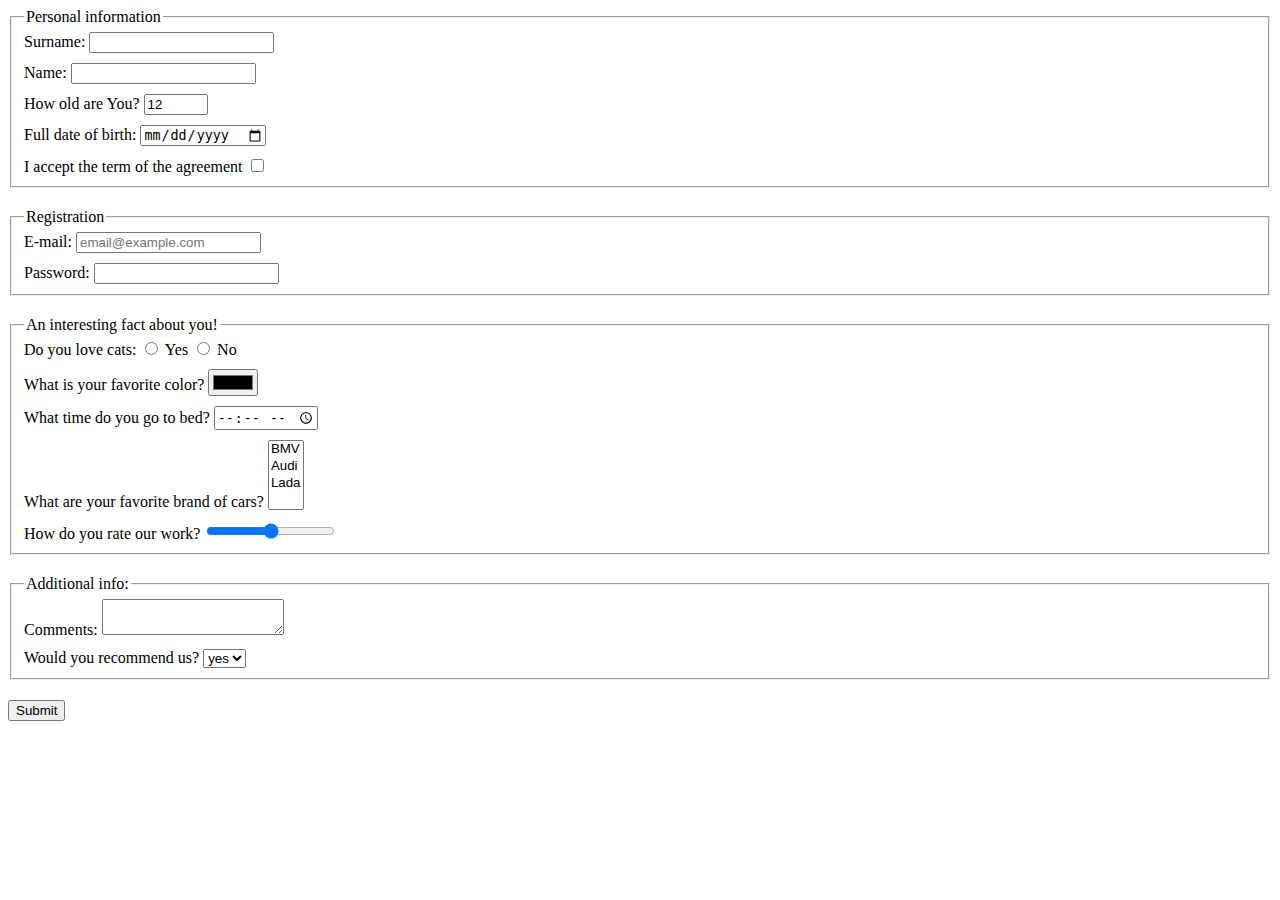
==== src/index.html @ b7075652 "FormCreated" ====
<!doctype html>
<html lang="en">
  <head>
    <meta charset="UTF-8">
    <meta
      name="viewport"
      content=
      "width=device-width,
      user-scalable=no,
      initial-scale=1.0,
      maximum-scale=1.0,
      minimum-scale=1.0"
    >
    <meta http-equiv="X-UA-Compatible" content="ie=edge">
    <title>HTML Form</title>
    <link rel="stylesheet" href="./style.css">
  </head>
  <body class="body">
    <form action="https://mate-academy-form-lesson.herokuapp.com/create-application" method="post">
      <fieldset class="fieldPersonalInfo">
        <legend class="legend">Personal information</legend>
        <div class="field">
          <label>
            Surname:
            <input type="text" name="surname"
              autocomplete="off"
            >
          </label>
        </div>

        <div class="field">
          <label>
            Name:
            <input type="text"
              name="name"
              minlength="4"
              maxlength="15"
              autocomplete="off"
            >
          </label>
        </div>

        <div class="field">
          <label>
            How old are You?
            <input type="number"
              name="age"
              min="1"
              max="100"
              value="12"
            >
          </label>
        </div>

        <div class="field">
          <label>
            Full date of birth:
            <input type="date" name="dateOfBirth">
          </label>
        </div>

        <div class="lastSetForm">
          <label>
            I accept the term of the agreement
            <input type="checkbox"
              name="termAgr"
              required
            >
          </label>
        </div>
      </fieldset>


      <fieldset class="fieldRegistration">
        <legend>Registration</legend>
        <div class="field">
          <label>
            E-mail:
            <input
              type="email"
              name="email"
              placeholder="email@example.com"
              autocomplete="off"
            >
          </label>
        </div>

        <div class="lastSetForm">
          <label>
            Password:
            <input type="password" name="password"
              autocomplete="off"
            >
          </label>
        </div>
      </fieldset>


      <fieldset class="fieldFacts">
        <legend>An interesting fact about you!</legend>
        <div class="field">
          Do you love cats:
          <label>
            <input type="radio" name="cats">
              Yes
          </label>
          <label>
            <input type="radio" name="cats">
              No
          </label>
        </div>

        <div class="field">
          <label>
            What is your favorite color?
            <input type="color" name="color">
          </label>
        </div>

        <div class="field">
          <label>
            What time do you go to bed?
            <input type="time" name="time">
          </label>
        </div>

        <div class="field">
          <label>
            What are your favorite brand of cars?
            <select name="cars" multiple>
              <option value="BMV">BMV</option>
              <option value="AUDI">Audi</option>
              <option value="LADA">Lada</option>
            </select>
          </label>
        </div>

        <div class="lastSetForm">
          <label>
            How do you rate our work?
            <input type="range" name="rateOfWork"
              min="0"
              max="10"
              value="5"
            >
          </label>
        </div>
      </fieldset>


      <fieldset class="fieldAddInfo">
        <legend>Additional info:</legend>
        <div class="field">
          <label>
            Comments:
            <textarea
              name="comments"
              autocomplete="off"
            >
            </textarea>
          </label>
        </div>

        <div class="lastSetForm">
          <label>
            Would you recommend us?
            <select name="recommendations">
              <option value="Yes">yes</option>
              <option value="No">no</option>
            </select>
          </label>
        </div>
      </fieldset>
      <button type="submit">Submit</button>
    </form>
    <script type="text/javascript" src="./main.js"></script>
  </body>
</html>
---- src/style.css ----
.fieldPersonalInfo,
.fieldRegistration,
.fieldFacts,
.fieldAddInfo {
  margin-bottom: 20px;
}

.field {
  margin-bottom: 10px;
}

.lastSetForm {
  margin-bottom: 0;
}
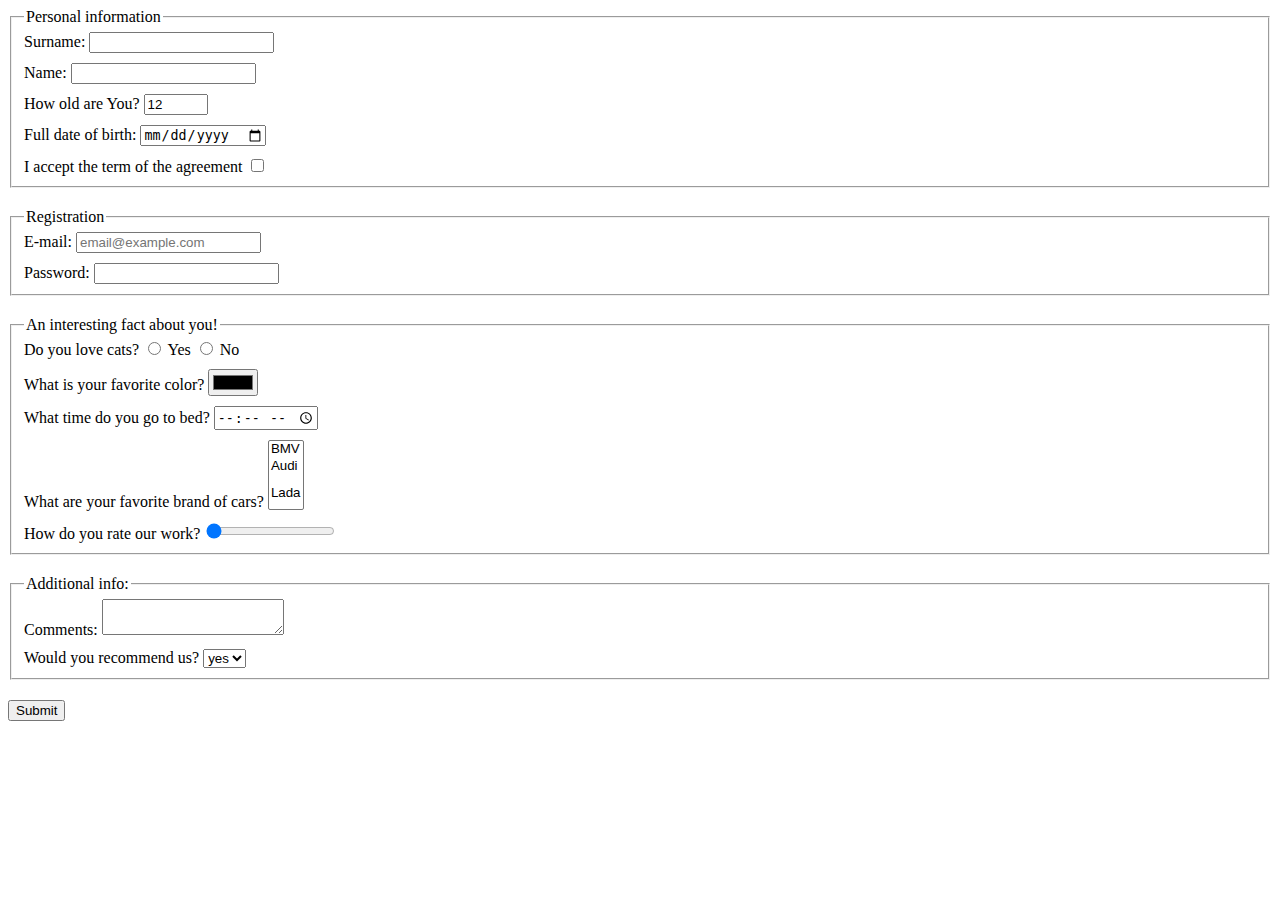
==== commit 606dbae2: "FromCreated work on mistakes" ====
--- a/src/index.html
+++ b/src/index.html
@@ -17,89 +17,80 @@
   </head>
   <body class="body">
     <form action="https://mate-academy-form-lesson.herokuapp.com/create-application" method="post">
-      <fieldset class="fieldPersonalInfo">
-        <legend class="legend">Personal information</legend>
-        <div class="field">
-          <label>
-            Surname:
-            <input type="text" name="surname"
-              autocomplete="off"
-            >
-          </label>
-        </div>
+      <fieldset class="fieldSet">
+        <legend>Personal information</legend>
+        <label class="field">
+        Surname:
+          <input
+            type="text"
+            name="surname"
+            autocomplete="off"
+          >
+        </label>
 
-        <div class="field">
-          <label>
-            Name:
-            <input type="text"
-              name="name"
-              minlength="4"
-              maxlength="15"
-              autocomplete="off"
-            >
-          </label>
-        </div>
+        <label class="field">
+          Name:
+          <input
+            type="text"
+            name="name"
+            minlength="4"
+            maxlength="15"
+            autocomplete="off"
+          >
+        </label>
 
-        <div class="field">
-          <label>
-            How old are You?
-            <input type="number"
-              name="age"
-              min="1"
-              max="100"
-              value="12"
-            >
-          </label>
-        </div>
+        <label class="field">
+          How old are You?
+          <input
+            type="number"
+            name="age"
+            min="1"
+            max="100"
+            value="12"
+          >
+        </label>
 
-        <div class="field">
-          <label>
-            Full date of birth:
-            <input type="date" name="dateOfBirth">
-          </label>
-        </div>
+        <label class="field">
+          Full date of birth:
+          <input type="date" name="dateOfBirth">
+        </label>
 
-        <div class="lastSetForm">
-          <label>
-            I accept the term of the agreement
-            <input type="checkbox"
-              name="termAgr"
-              required
-            >
-          </label>
-        </div>
+        <label class="field">
+          I accept the term of the agreement
+          <input
+            type="checkbox"
+            ame="termAgr"
+            required
+          >
+        </label>
       </fieldset>
 
+      <fieldset class="fieldSet">
+        <legend>Registration</legend>
+        <label class="field">
+          E-mail:
+          <input
+            type="email"
+            name="email"
+            placeholder="email@example.com"
+            autocomplete="off"
+          >
+        </label>
 
-      <fieldset class="fieldRegistration">
-        <legend>Registration</legend>
-        <div class="field">
-          <label>
-            E-mail:
-            <input
-              type="email"
-              name="email"
-              placeholder="email@example.com"
-              autocomplete="off"
-            >
-          </label>
-        </div>
-
-        <div class="lastSetForm">
-          <label>
-            Password:
-            <input type="password" name="password"
-              autocomplete="off"
-            >
-          </label>
-        </div>
+        <label class="field">
+          Password:
+          <input
+            type="password"
+            name="password"
+            autocomplete="off"
+          >
+        </label>
       </fieldset>
 
-
-      <fieldset class="fieldFacts">
+      <fieldset class="fieldSet">
         <legend>An interesting fact about you!</legend>
-        <div class="field">
-          Do you love cats:
+        <div>
+          Do you love cats?
           <label>
             <input type="radio" name="cats">
               Yes
@@ -109,67 +100,54 @@
               No
           </label>
         </div>
+        <label class="field">
+          What is your favorite color?
+          <input type="color" name="color">
+        </label>
 
-        <div class="field">
-          <label>
-            What is your favorite color?
-            <input type="color" name="color">
-          </label>
-        </div>
+        <label class="field">
+          What time do you go to bed?
+          <input type="time" name="time">
+        </label>
 
-        <div class="field">
-          <label>
-            What time do you go to bed?
-            <input type="time" name="time">
-          </label>
-        </div>
+        <label class="field">
+          What are your favorite brand of cars?
+          <select name="cars" multiple>
+            <option value="BMV">BMV</option>
+            <option value="AUDI">Audi</option>
+            <option value="LADA">Lada</option>
+          </select>
+        </label>
 
-        <div class="field">
-          <label>
-            What are your favorite brand of cars?
-            <select name="cars" multiple>
-              <option value="BMV">BMV</option>
-              <option value="AUDI">Audi</option>
-              <option value="LADA">Lada</option>
-            </select>
-          </label>
-        </div>
-
-        <div class="lastSetForm">
-          <label>
-            How do you rate our work?
-            <input type="range" name="rateOfWork"
-              min="0"
-              max="10"
-              value="5"
-            >
-          </label>
-        </div>
+        <label class="field">
+          How do you rate our work?
+          <input
+            type="range"
+            name="rateOfWork"
+            min="0"
+            max="10"
+            value="0"
+          >
+        </label>
       </fieldset>
 
+      <fieldset class="fieldSet">
+        <legend>Additional info:</legend>
+        <label class="field">
+          Comments:
+          <textarea
+            name="comments"
+            autocomplete="off"
+         ></textarea>
+        </label>
 
-      <fieldset class="fieldAddInfo">
-        <legend>Additional info:</legend>
-        <div class="field">
-          <label>
-            Comments:
-            <textarea
-              name="comments"
-              autocomplete="off"
-            >
-            </textarea>
-          </label>
-        </div>
-
-        <div class="lastSetForm">
-          <label>
-            Would you recommend us?
-            <select name="recommendations">
-              <option value="Yes">yes</option>
-              <option value="No">no</option>
-            </select>
-          </label>
-        </div>
+        <label class="field">
+          Would you recommend us?
+          <select name="recommendations">
+            <option value="Yes">yes</option>
+            <option value="No">no</option>
+          </select>
+        </label>
       </fieldset>
       <button type="submit">Submit</button>
     </form>
--- a/src/style.css
+++ b/src/style.css
@@ -1,14 +1,11 @@
-.fieldPersonalInfo,
-.fieldRegistration,
-.fieldFacts,
-.fieldAddInfo {
+.field {
+  display: block;
+}
+
+.fieldSet {
   margin-bottom: 20px;
 }
 
-.field {
+.fieldSet :not(:last-child):not(:first-child) {
   margin-bottom: 10px;
 }
-
-.lastSetForm {
-  margin-bottom: 0;
-}
